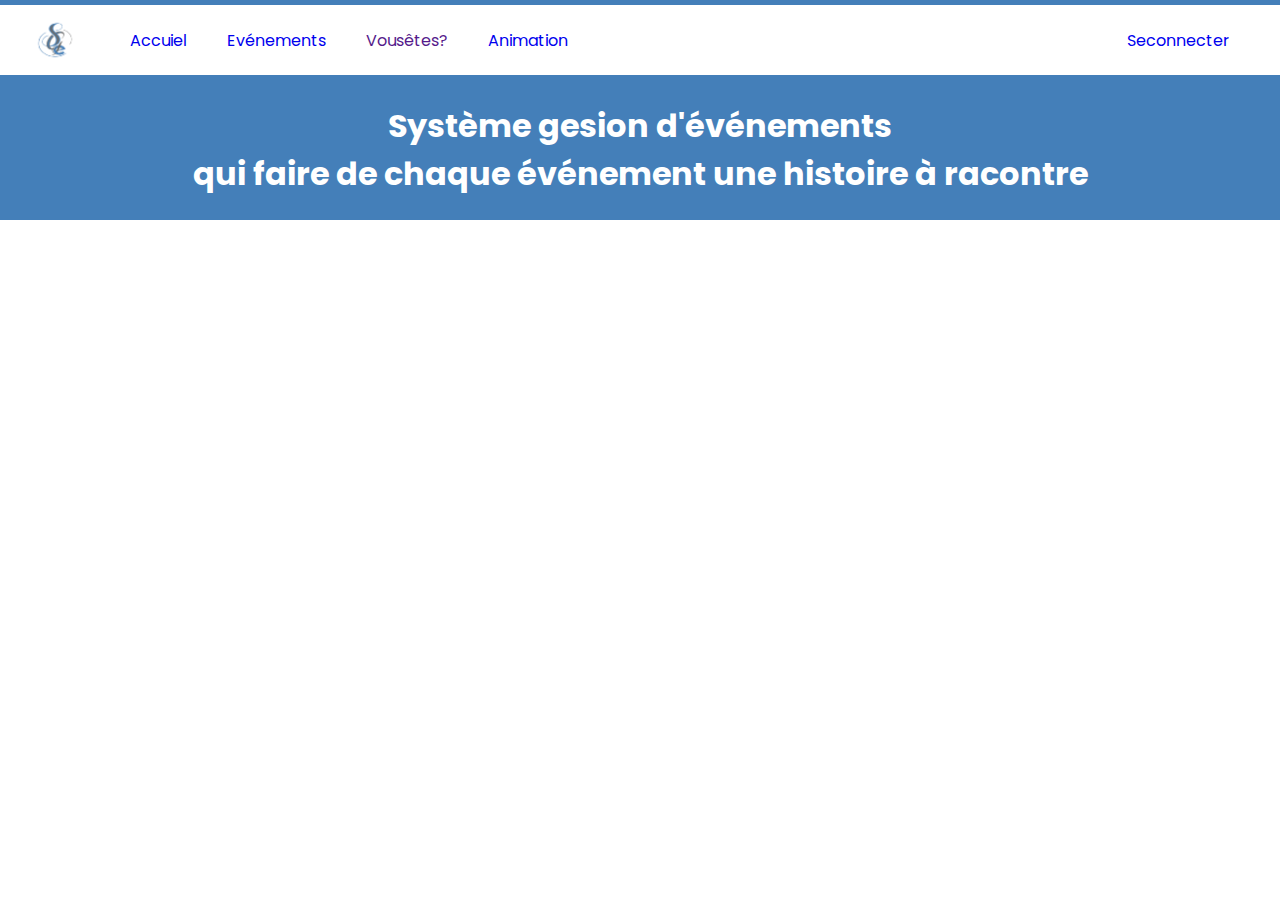
==== asset/html/event.html @ c23f0606 "premier git init" ====
<!DOCTYPE html>
<html lang="en">
<head>
    <meta charset="UTF-8">
    <meta name="viewport" content="width=device-width, initial-scale=1.0">
    <title>Document</title>
    <link rel="stylesheet" href="../css/eventstytle.css">
</head>
<body>
    <header>
        <nav class="navbar">
          <div class="logo"><img src="../img/logo-1s.png" alt="" /></div>
          <div class="menu-mobile"><span>&#9776</span></div>
          <div class="navbar-dropdown">
            <ul>
              <li><a href="./index.html">Accuiel</a></li>
              <li><a href="./">Evénements</a></li>
              <li><a href="">Vousêtes?</a></li>
              <li><a href="animation">Animation</a></li>
              <li><a href="seconnecter">Seconnecter</a></li>
            </ul>
          </div>
        </nav>
        <nav class="container-navbar-desktop">
          <div class="navbar-desktop">
            <ul>
              <li class="logo"><img src="../img/logo-1s.png" alt="" /></li>
              <li><a href="../index.html">Accuiel</a></li>
              <li><a href="./">Evénements</a></li>
              <li><a href="">Vousêtes?</a></li>
              <li><a href="animation">Animation</a></li>
              <li><a href="seconnecter">Seconnecter</a></li>
            </ul>
          </div>
        </nav>
        <h1 class="titre">
          Système gesion d'événements <br> qui faire de chaque événement une histoire à
          racontre
        </h1>
      </header>
</body>
</html>
---- asset/css/eventstytle.css ----
@import url("https://fonts.googleapis.com/css2?family=Poppins:wght@300;400;500;600;700;800;900&dispaly=swap");

* {
  margin: 0;
  padding: 0;
  box-sizing: border-box;
  font-family: "Poppins", sans-serif;
  text-decoration: none;
}
body {
  width: 100vw;
}
header {
  width: 100%;
  background-color: #447fb9;
  height: 220px;
}
.navbar {
  width: 100%;
  display: flex;
  justify-content: space-between;
  background: white;
  font-size: 0px;
}
.navbar-dropdown {
  display: none;
}
.logo {
  width: 70px;
  height: 70px;
}
.logo img {
  width: 70px;
  height: 70px;
}
.menu-mobile {
  display: flex;
  justify-content: center;
  align-items: center;
  font-size: 30px;
  height: 50px;
  width: 50px;
}
li {
  list-style: none;
}
.container-navbar-desktop {
  display: none;
}

.titre {
  text-align: center;
 color: #fff;
 margin: 20px 20px;
 
}

@media (min-width: 768px) {
    .container-navbar-desktop {
      display: inline-block;
      align-items: center;
      
      width: 100%;
      background: white;
      font-size: 20px;
      margin-top: 5px;
    }
    .navbar-desktop{
      width: 100%;
    }
    .container-navbar-desktop ul{
      width: 100%;
      display: flex;
      align-items: center;
    }
    .container-navbar-desktop ul li{
      font-size: 1rem;
      margin: 0 20px;
    }
   .container-navbar-desktop ul li:nth-child(6){
       margin: 0 50px 0 auto;
    
  
    }
    .navbar {
      display: none;
    }
  }
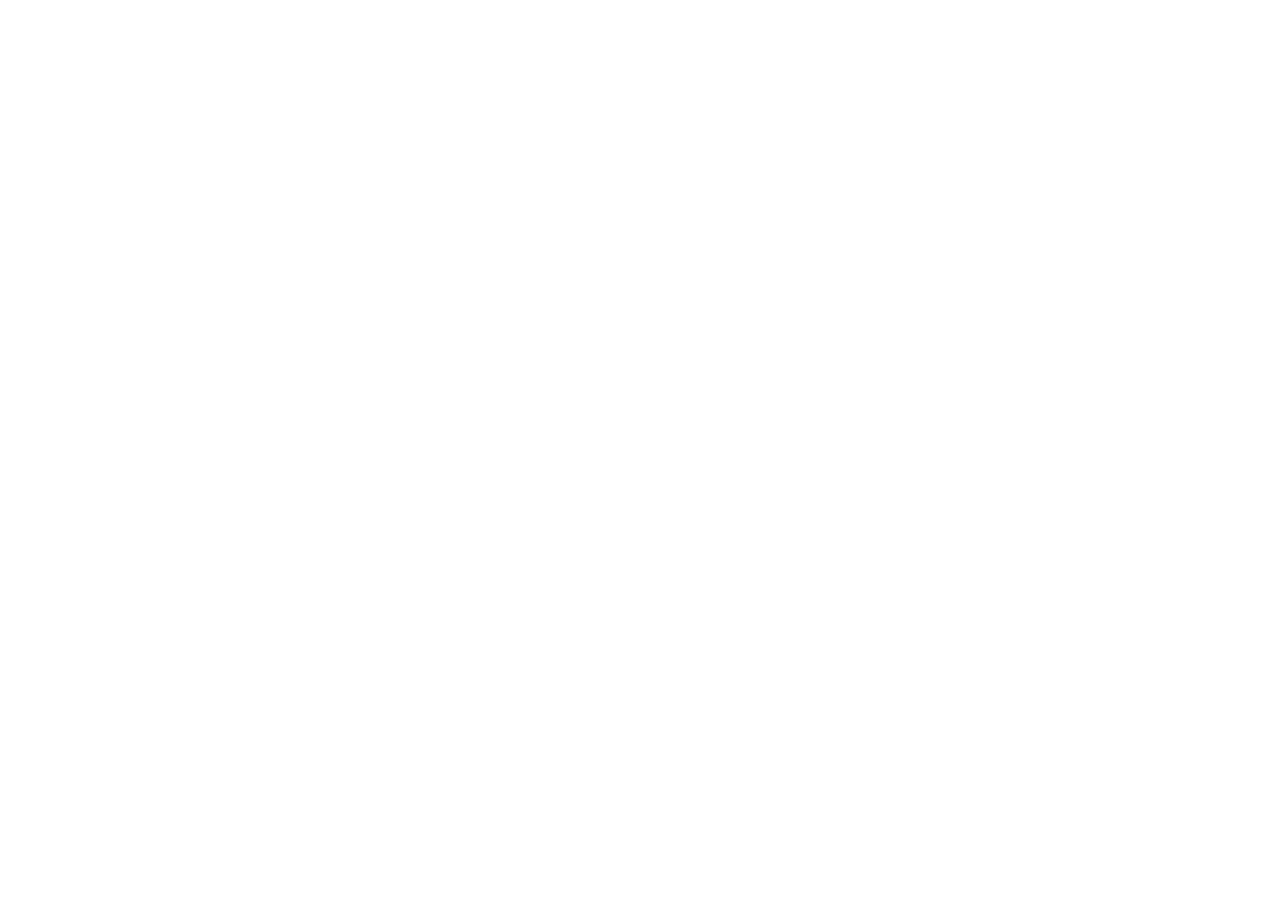
==== commit 010b1f6f: "first commit" ====
--- a/asset/html/event.html
+++ b/asset/html/event.html
@@ -1,42 +1,16 @@
 <!DOCTYPE html>
 <html lang="en">
 <head>
-    <meta charset="UTF-8">
-    <meta name="viewport" content="width=device-width, initial-scale=1.0">
-    <title>Document</title>
-    <link rel="stylesheet" href="../css/eventstytle.css">
+  <meta charset="UTF-8">
+  <meta name="viewport" content="width=device-width, initial-scale=1.0">
+  <title>Evénements</title>
+  <link rel="stylesheet" href="../css/eventstytle.css">
 </head>
 <body>
-    <header>
-        <nav class="navbar">
-          <div class="logo"><img src="../img/logo-1s.png" alt="" /></div>
-          <div class="menu-mobile"><span>&#9776</span></div>
-          <div class="navbar-dropdown">
-            <ul>
-              <li><a href="./index.html">Accuiel</a></li>
-              <li><a href="./">Evénements</a></li>
-              <li><a href="">Vousêtes?</a></li>
-              <li><a href="animation">Animation</a></li>
-              <li><a href="seconnecter">Seconnecter</a></li>
-            </ul>
-          </div>
-        </nav>
-        <nav class="container-navbar-desktop">
-          <div class="navbar-desktop">
-            <ul>
-              <li class="logo"><img src="../img/logo-1s.png" alt="" /></li>
-              <li><a href="../index.html">Accuiel</a></li>
-              <li><a href="./">Evénements</a></li>
-              <li><a href="">Vousêtes?</a></li>
-              <li><a href="animation">Animation</a></li>
-              <li><a href="seconnecter">Seconnecter</a></li>
-            </ul>
-          </div>
-        </nav>
-        <h1 class="titre">
-          Système gesion d'événements <br> qui faire de chaque événement une histoire à
-          racontre
-        </h1>
-      </header>
+  <div class="events">
+       <ul>
+        <li></li>
+       </ul>
+  </div>
 </body>
 </html>--- a/asset/css/eventstytle.css
+++ b/asset/css/eventstytle.css
@@ -7,82 +7,3 @@
   font-family: "Poppins", sans-serif;
   text-decoration: none;
 }
-body {
-  width: 100vw;
-}
-header {
-  width: 100%;
-  background-color: #447fb9;
-  height: 220px;
-}
-.navbar {
-  width: 100%;
-  display: flex;
-  justify-content: space-between;
-  background: white;
-  font-size: 0px;
-}
-.navbar-dropdown {
-  display: none;
-}
-.logo {
-  width: 70px;
-  height: 70px;
-}
-.logo img {
-  width: 70px;
-  height: 70px;
-}
-.menu-mobile {
-  display: flex;
-  justify-content: center;
-  align-items: center;
-  font-size: 30px;
-  height: 50px;
-  width: 50px;
-}
-li {
-  list-style: none;
-}
-.container-navbar-desktop {
-  display: none;
-}
-
-.titre {
-  text-align: center;
- color: #fff;
- margin: 20px 20px;
- 
-}
-
-@media (min-width: 768px) {
-    .container-navbar-desktop {
-      display: inline-block;
-      align-items: center;
-      
-      width: 100%;
-      background: white;
-      font-size: 20px;
-      margin-top: 5px;
-    }
-    .navbar-desktop{
-      width: 100%;
-    }
-    .container-navbar-desktop ul{
-      width: 100%;
-      display: flex;
-      align-items: center;
-    }
-    .container-navbar-desktop ul li{
-      font-size: 1rem;
-      margin: 0 20px;
-    }
-   .container-navbar-desktop ul li:nth-child(6){
-       margin: 0 50px 0 auto;
-    
-  
-    }
-    .navbar {
-      display: none;
-    }
-  }